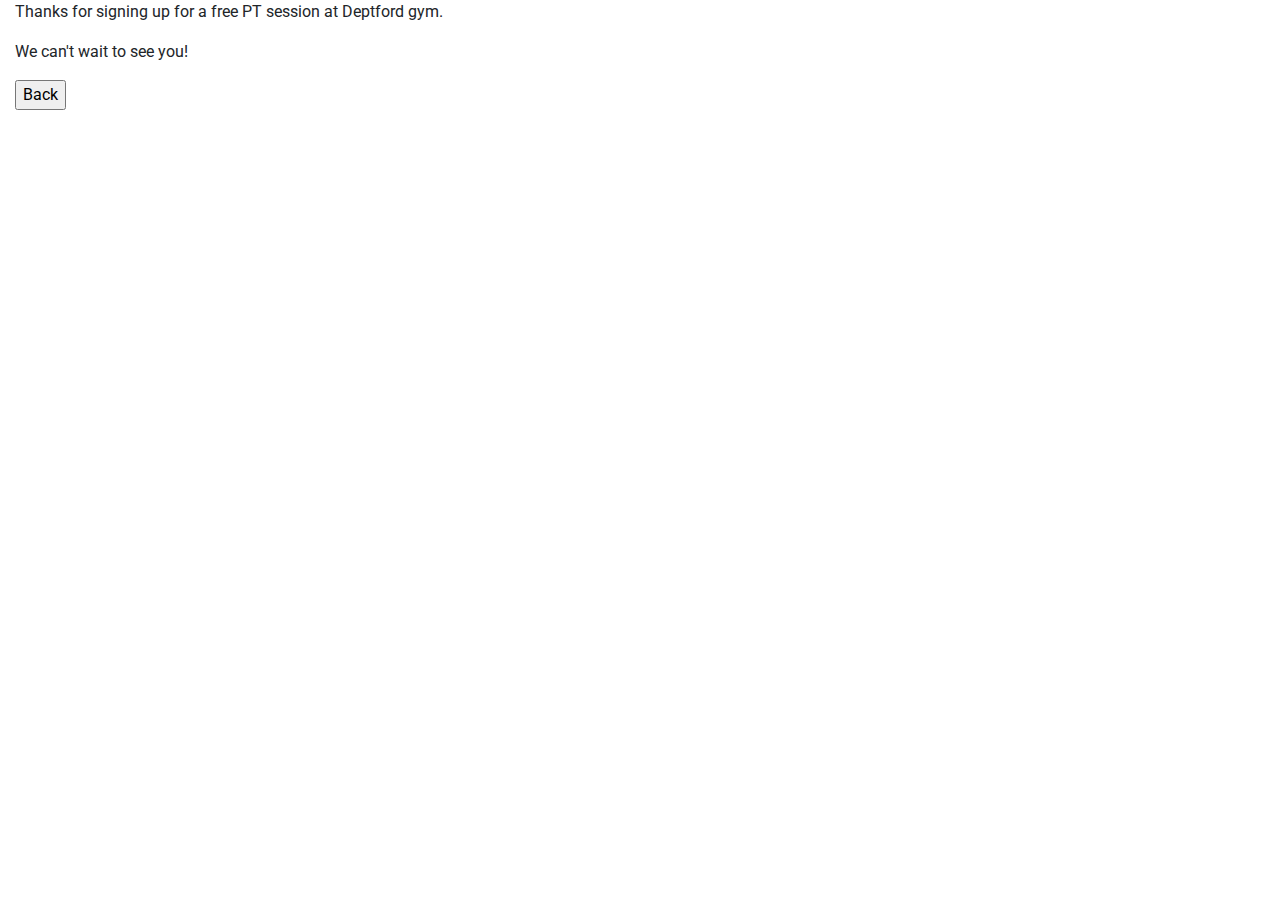
==== letsgo.html @ bca5a8ea "created letsgo.html and connected it to csignup form" ====
<!DOCTYPE html>
<html lang="en">
<head>
    <meta charset="UTF-8">
    <meta name="viewport" content="width=device-width, initial-scale=1, maximum-scale=1, user-scalable=no">
    <link rel="stylesheet" href="https://maxcdn.bootstrapcdn.com/bootstrap/4.2.1/css/bootstrap.min.css"/>
    <link rel="stylesheet" href="asset/css/style.css">
    <title>Deptford Gym</title>
</head>
<body id="thumb">
    <div class="let container-fluid">
    <p>Thanks for signing up for a free PT session at Deptford gym.</p>
    <p>We can't wait to see you!</p>
    <form  action="index.html">
   <input type="submit" value="Back" class="button">
    </form>
   </div>
</body>
</html>
---- asset/css/style.css ----
@import url('https://fonts.googleapis.com/css2?family=Yusei+Magic&display=swap');
@import url('https://fonts.googleapis.com/css2?family=Roboto:wght@500&display=swap');
@import url('https://fonts.googleapis.com/css2?family=Itim&display=swap');

html {
  position: relative;
  min-height: 100%;
}

body {
  margin: 0 0 100px; 
}

/*--------------------- Heading*/


.heading{
    background-color: #d5d5d3;
    text-align: center;
    padding-top: 10px;
    padding-bottom: 10px;
    margin: 0;
    text-transform: uppercase;
    font-size: 25px;
}

.heading a{
    text-decoration: none;
    color: white;
    font-family: 'Roboto', sans-serif;
}
.location{
    font-size: 12px;
    text-align: center;
    font-weight: bold;
}



#nav{
    background-color: #b8bab9;
    text-align: center;
    margin: 0;
    list-style-type: none;
    font-size: 20px; 
}

#nav li{
    text-decoration: none;
    display: inline-block;
    padding: 15px;
    
}

#nav li:hover{
    background-color: #012935;
}

#nav li a{
   text-decoration: none;
   color: #fffffb;
   font-stretch: expanded;
}

#nav li i{
    margin-left: 10px;
}


/*--------------------------------------------------------------index.html*/

section{
    background-color: whitesmoke;
    width: 100%;
}

#container{
    height: 100%;
    background-color: #d5d5d3;
}

.centre-image{
    clear: left;
    background: url(../images/np_Young-woman-in-the-gym-working-out-with-a-kettlebell_25nPmb_free.jpg);
    background-size:cover;
    background-position: center;
    height: 900px;
}

.text-bloks{
    padding: 20px 50px 20px 50px;
    text-align: center;
    color: #877f7d;
}

.block-top{
   background-color: rgba(0, 0, 0, 0.85);
    display: inline-block;
    text-align: justify;
    margin-bottom: 25px;
    width: 60%;
}

.block-top h3{
    text-align: center;
    color: #bebd88;
    font-family: 'Roboto', sans-serif;
}

.block-top p{
    margin-left: 20px;
    margin-right: 20px;
    font-family: 'Itim', cursive;
}

.block-middle{
    background-color: rgba(0, 0, 0, 0.85);
    display: inline-block;
    text-align: justify;
    margin-bottom: 25px;
    width: 60%;
 }
 
 .block-middle ul{
     list-style: none;
     text-decoration: underline;
 }
 
 .block-middle ul li{
     text-decoration: underline;
     margin-left: -35px;
 }
 
 .block-middle h3{
     text-align: center;
     color: #bebd88;
     font-family: 'Roboto', sans-serif;
 }
 
 .block-middle p{
     margin-left: 20px;
     margin-right: 20px;
     font-family: 'Itim', cursive;
 }
 
 .block-bottom{
    background-color: rgba(0, 0, 0, 0.85);
    display: inline-block;
    text-align: justify;
    margin-bottom: 25px; 
    width: 60%;
 }
 
 .block-bottom h3{
     text-align: center;
     color: #bebd88;
     font-family: 'Roboto', sans-serif;
 }
 
 .block-bottom p{
     margin-left: 20px;
     margin-right: 20px;
     font-family: 'Itim', cursive;
 }
 
/*-----------------Gallery.html*/

#photo{
    clear: both;
    line-height: 0;
    column-count: 4;
    column-gap: 0px;
    background-color: #666666;
}

#photo img{
    height: 300px;
    width: 100%;
}


/*--------------------------signup.html*/


.form-section{
    clear: left;
    background: url(../images/np_Woman-fitness-coach-monitoring-runner-with-mask-on-treadmill-in-laboratory_0JoBd5_free.jpg);
    background-size: cover;
    background-position: center;
    height: 900px;
}

 /*-----------------------------------Footer*/

 footer{
    background-color: #666666;
    color: #fffffb;
     position: absolute;
    left: 0;
     bottom: 0;
    height: auto;
     width: 100%;
}

.social-links{
    padding-bottom: 15px;
}

.social-links li a i{
    width: 62px;
    height: 62px;
    padding: 12px 0;
    border-radius: 50%;
    font-size: 29px;
    line-height: 38px;
    text-align: center;
    color: #012935;
    background: #b8bab9;
 }

.social-links li a i:hover{
    background-color: #3b5998;
}
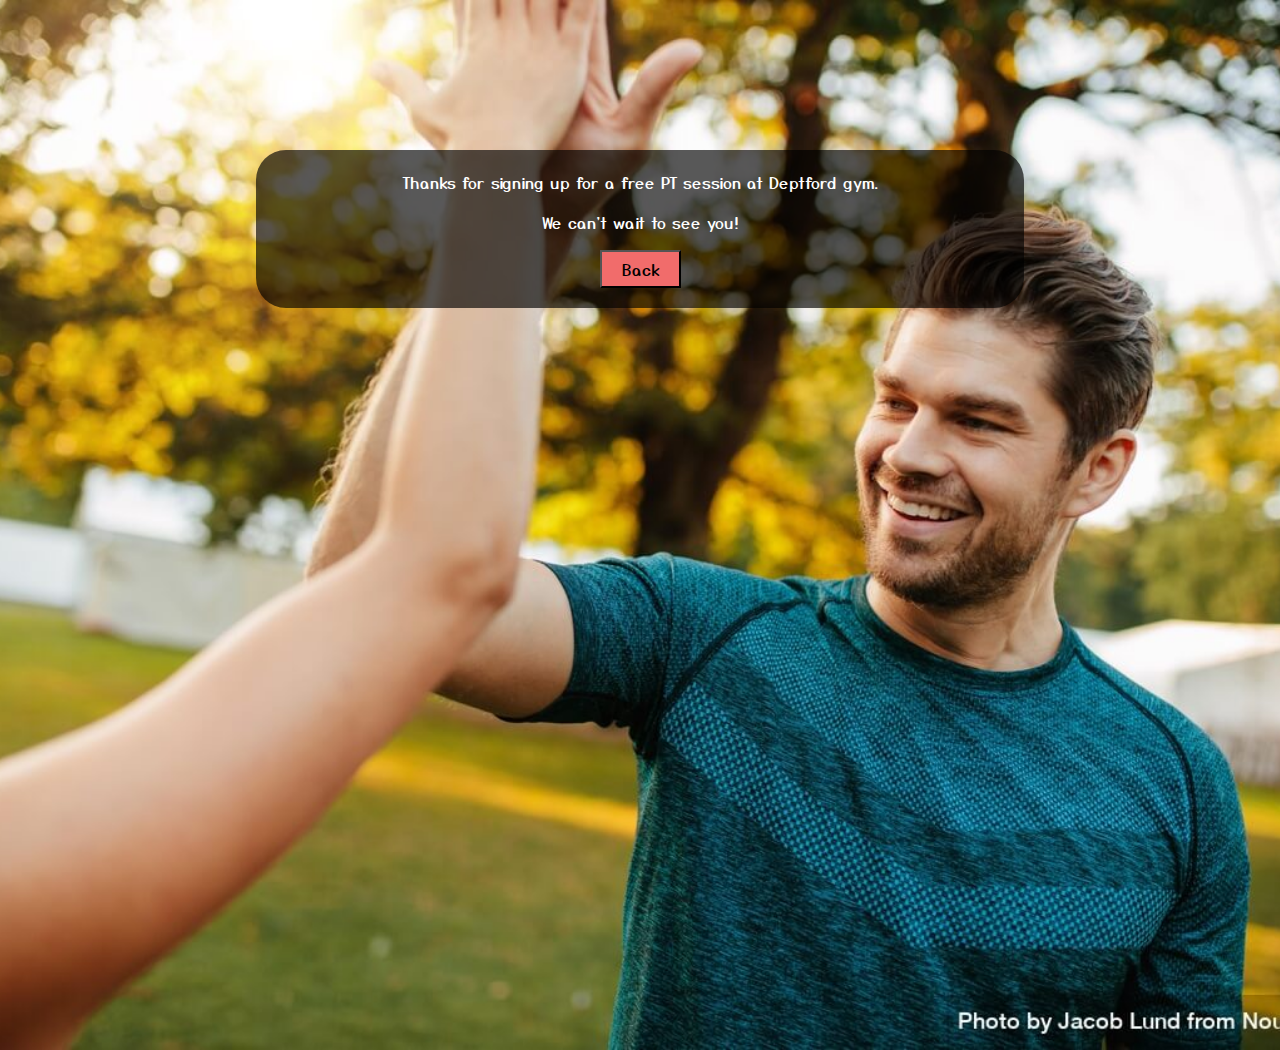
==== commit b9fb9900: "fixed viewpoint in lesgo.html, as it came up as a warning in the validation process" ====
--- a/letsgo.html
+++ b/letsgo.html
@@ -2,7 +2,7 @@
 <html lang="en">
 <head>
     <meta charset="UTF-8">
-    <meta name="viewport" content="width=device-width, initial-scale=1, maximum-scale=1, user-scalable=no">
+    <meta name="viewport" content="width=device-width, initial-scale=1">
     <link rel="stylesheet" href="https://maxcdn.bootstrapcdn.com/bootstrap/4.2.1/css/bootstrap.min.css"/>
     <link rel="stylesheet" href="asset/css/style.css">
     <title>Deptford Gym</title>
--- a/asset/css/style.css
+++ b/asset/css/style.css
@@ -189,6 +189,87 @@
     background-position: center;
     height: 900px;
 }
+
+
+.signup-form{
+    margin-top: 150px;
+    color: #fff;
+    background-color: rgba(60,60,60,0.6);
+    max-width: 400px;
+    position: absolute;
+    left: 10%;
+    padding: 30px;
+  }
+  
+  .signup-form h4{
+    color: #fafafa;
+    margin-bottom: 20px;
+  }
+  
+  .text-input{
+    background: transparent;
+    color: #fafafa;
+    width: 100%;
+    height: 25px;
+    margin: 5px 0 20px 0;
+    border: 1px solid #fafafa;
+    border-radius: 2px;
+  }
+  
+  .text-input:hover{
+    border-color: #f16c6b;
+  }
+  
+  .join_button{
+    margin-top: 20px;
+    border-radius: 2px;
+    padding: 15px 32px 15px 32px;
+    text-align: center;
+    font-size: 100%;
+    background-color: #f16c6b;
+    color: #fafafa;
+    display: block;
+    font-family: 'Yusei Magic', sans-serif;
+    text-transform: uppercase;
+  }
+  
+  .join_button:hover{
+    background-color: #fafafa;
+    color: #f16c6b;
+  }
+  
+
+
+/*--------------Lets go*/
+
+#thumb{
+    background: url(../images/np_Outdoor-shot-of-young-man-giving-high-five-to-a-woman_482870_free.jpg);
+    background-size: cover;
+    background-position: center;
+    height: 800px;
+}
+
+.let{
+    color:#fff;
+    text-align: center;
+    margin-top: 150px;
+    background-color: rgba(0, 0, 0, 0.65);
+    padding: 20px 50px 20px 50px;
+    width: 60%;
+    border-radius: 30px;
+    font-family: 'Yusei Magic', sans-serif;
+}
+
+.button{
+    padding: 5px 20px 5px 20px;
+    background-color: #f16c6b;
+    font-family: 'Yusei Magic', sans-serif;
+}
+
+.button:hover{
+    background-color: #fafafa;
+    color: #f16c6b;
+  }
 
  /*-----------------------------------Footer*/
 
@@ -220,4 +301,156 @@
 
 .social-links li a i:hover{
     background-color: #3b5998;
+}
+
+/*----------Media*/
+
+@media screen and (max-width: 1281px){
+    #photo{
+        column-count:4;
+    }
+    #container{
+        height: auto;
+    }
+}
+
+@media screen and (max-width: 1024px){
+    #photo{
+        column-count:2;
+    }
+    #container{
+        height: 1000px;
+    }
+    .block-top{
+        width: 100%;
+    }
+    .block-middle{
+        width: 100%;
+    }
+    .block-bottom{
+        width: 100%;
+    }
+   .form-section{
+       height: 1000px;
+   }
+}
+
+@media screen and (max-width: 800px){
+    #photo{
+        column-count: 2;
+    }
+    .block-top{
+        width: 100%;
+    }
+    .block-middle{
+        width: 100%;
+    }
+    .block-bottom{
+        width: 100%;
+    }
+    #section{
+        height: 100%;
+    }
+}
+
+@media screen and (max-width: 540px){
+    #photo{
+        column-count: 2;
+    }
+    .block-top{
+        width: 105%;
+    }
+    .block-middle{
+        width: 105%;
+    }
+    .block-bottom{
+        width: 105%;
+    }
+   #container{
+       height: 1050px;
+   }
+}
+
+@media screen and (max-width: 414px){
+    #photo{
+        column-count: 1;
+    }
+    #photo img {
+        height: 50vh;
+    }
+    .block-top{
+        width: 105%;
+    }
+    .block-middle{
+        width: 105%;
+    }
+    .block-bottom{
+        width: 105%;
+    }
+   #container{
+       height: 1500px;
+   }
+}
+
+@media screen and (max-width: 375px){
+    #photo{
+        column-count: 1;
+    }
+    #photo img {
+        height: 50vh;
+    }
+    .block-top{
+        width: 115%;
+    }
+    .block-middle{
+        width: 115%;
+    }
+    .block-bottom{
+        width: 115%;
+    }
+   #container{
+       height: 1550px;
+   }
+}
+
+@media screen and (max-width: 320px){
+    #photo{
+        column-count: 1;
+    }
+    #photo img {
+        height: 50vh;
+    }
+    .block-top{
+        width: 115%;
+    }
+    .block-middle{
+        width: 115%;
+    }
+    .block-bottom{
+        width: 115%;
+    }
+   #container{
+       height: 2000px;
+   }
+}
+
+@media screen and (max-width: 280px){
+    #photo{
+        column-count: 1;
+    }
+    #photo img {
+        height: 50vh;
+    }
+    .block-top{
+        width: 115%;
+    }
+    .block-middle{
+        width: 115%;
+    }
+    .block-bottom{
+        width: 115%;
+    }
+   #container{
+       height: 2170px;
+   }
 }